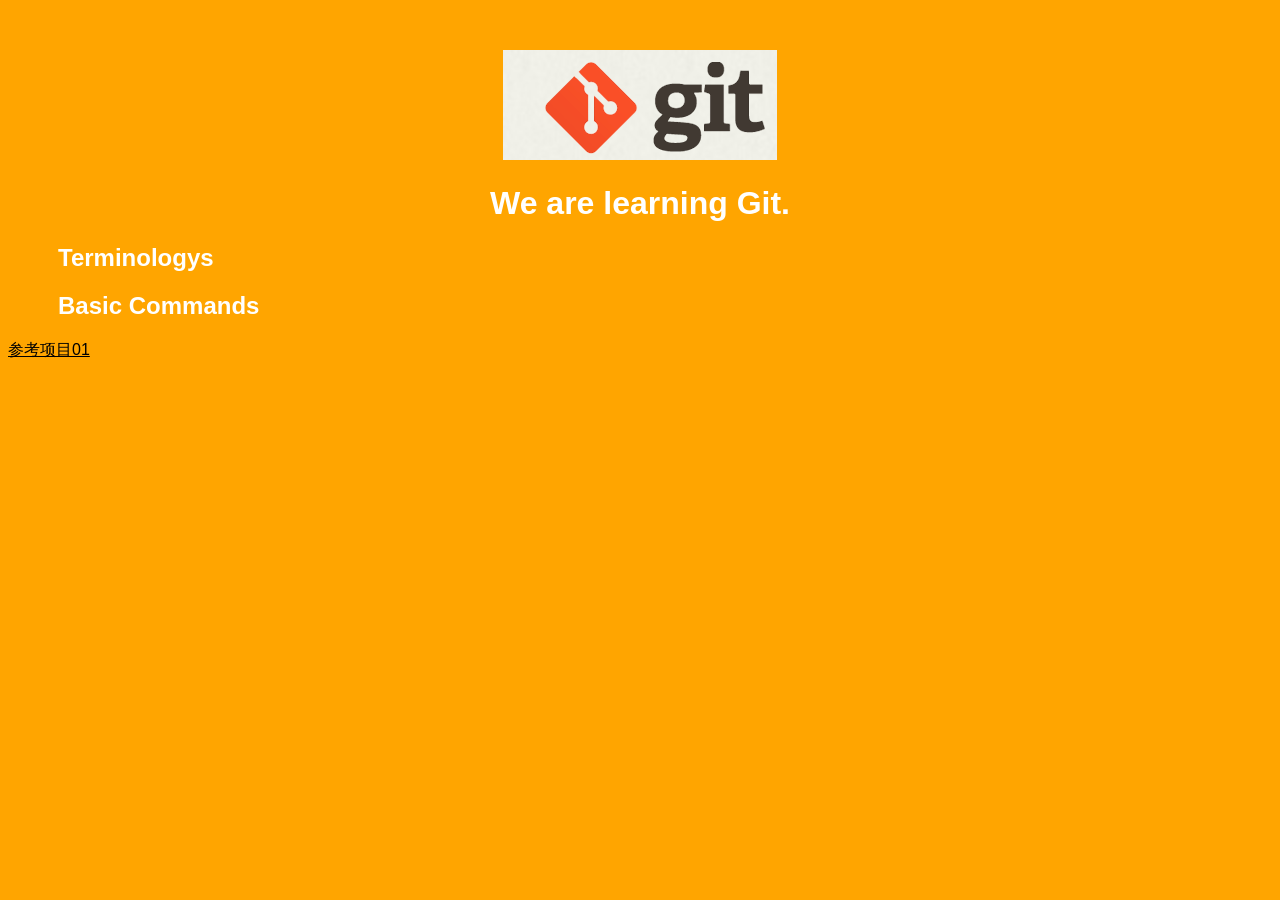
==== index.htm @ 76919d25 "change name" ====
<!DOCTYPE html>
<html>
<head>
    <title>Git Demo</title>
    <link rel="stylesheet" type="text/css" href="styles/style.css">
</head>
<body>
    <header>
        <img id="header-img" src="images/git-logo.png">
        <h1 id='header-words'>We are learning Git.</h1> 
    </header>

    <section>
        <div class="accordion"><h1>Terminologys</h1></div>
            <div class="panel">
                <ol>
                    <li>bore haha</li>
                    <li>add hahaha</li>
                    <li>no fast-forward </li>
                    <li></li>
                    <li></li>
                    <li></li>
                    <li></li>
                    <li></li>
                    <li></li>
                    <li></li>
                </ol>     
            </div>
        <div class="accordion"><h1>Basic Commands</h1></div>
            <div class="panel">
                <ol>
                    <li>config</li>
                    <li>hahahhahaha</li>
                    <li> move haha</li>
                    <li> alread zb</li>
                    <li></li>
                    <li></li>
                    <li></li>
                    <li></li>
                    <li></li>
                    <li></li>
                    <li></li>
                </ol>
            </div>
        </div>
    </section>
    <footer>
	    <p>
	    	<a href="https://github.com">参考项目01</a>
	    </p>
	</footer>	    
	
    <script src="js/script.js"></script> 
</body>
</html>
---- styles/style.css ----
body{
  background-color: orange;
  font-family: 'Monaco', sans-serif;
  color: white;
}

body a{
  color: black;
}

header{
  text-align: center;
  margin-top: 50px;
}

h3{
  color: red;
}

header-img{
  width: 400px;
}

header-words{
  line-height: 10px;
  font-size: 50px;
  font-family: 'Monaco', sans-serif;
  margin-bottom: 75px;
}

section{
  padding: 0 50px 0px 50px;
  text-align: left;
}

div.accordion {
  cursor: pointer;
  border: none;
  outline: none;
}

div.accordion.active, div.accordion:hover {
  background-color: white;
  color: #1D2031;
}

div.panel {
  padding: 0 18px 0 0;
  display: none;
}
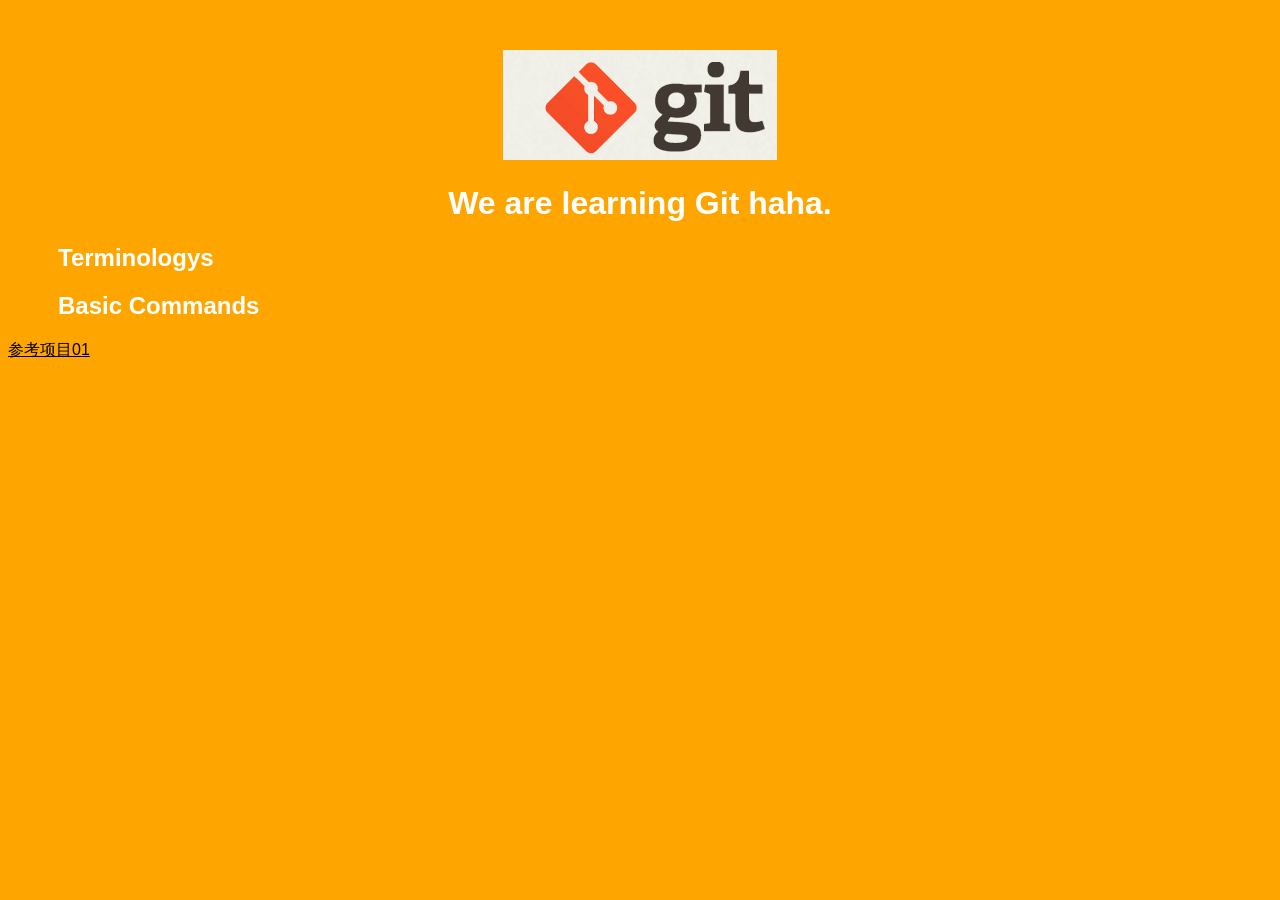
==== commit 9f76f43a: "Merge branch 'feature/add_git_commands' of github.com:Alugg46/git_learning into feature/add_git_comm" ====
--- a/index.htm
+++ b/index.htm
@@ -7,7 +7,7 @@
 <body>
     <header>
         <img id="header-img" src="images/git-logo.png">
-        <h1 id='header-words'>We are learning Git.</h1> 
+        <h1 id='header-words'>We are learning Git haha.</h1> 
     </header>
 
     <section>
